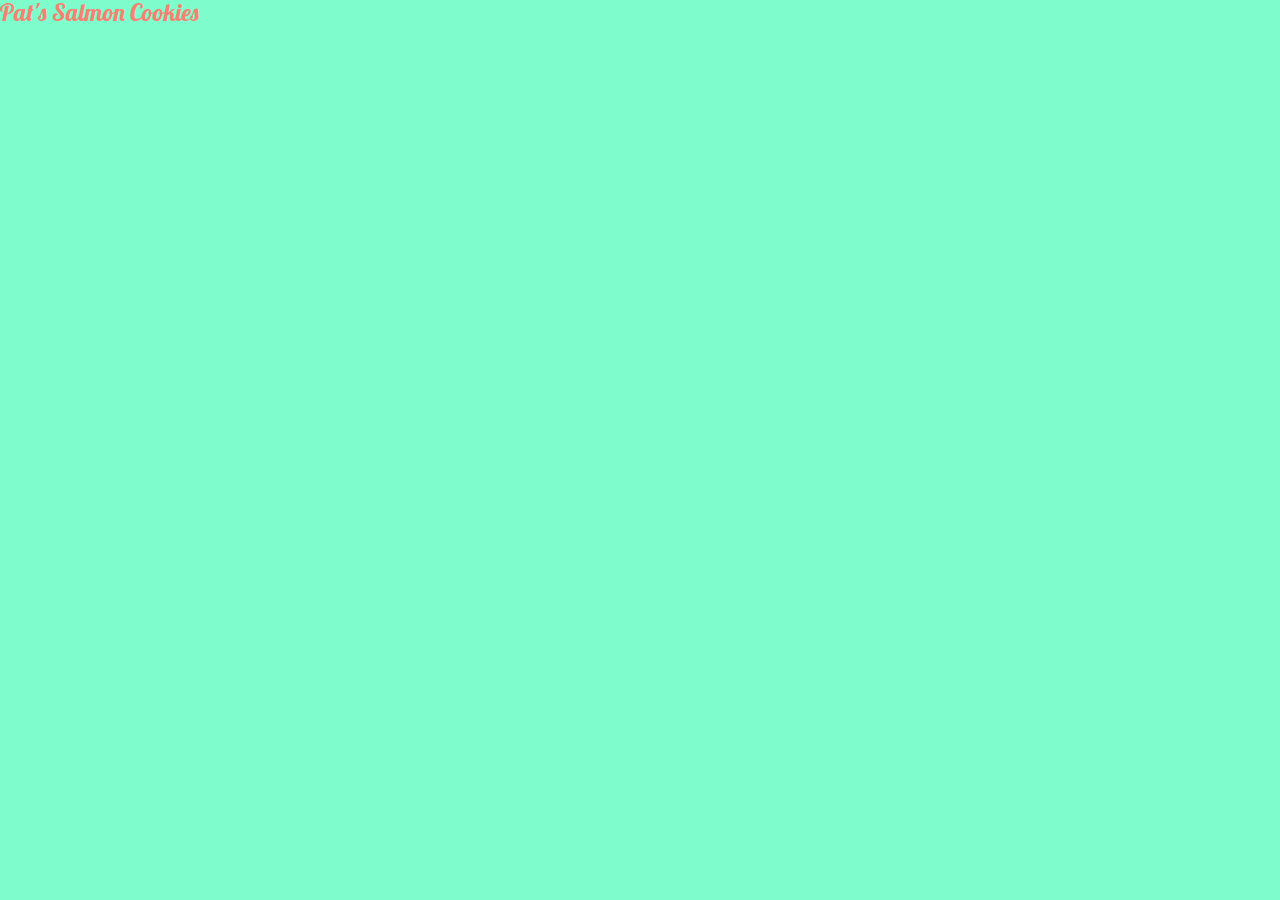
==== index.html @ 6b67d6e9 "Removed defect, and enhanced report, and began work on index page" ====
<!DOCTYPE html>
<!--
  A wierd salmon cookie web app
-->
<html>
  <head>
      <title>Pat's Salmon Cookies</title>
      <link rel="stylesheet" href="css/reset.css">
      <link rel="stylesheet" href="css/style.css">
      <link href="https://fonts.googleapis.com/css?family=BioRhyme+Expanded" rel="stylesheet">
      <link href="https://fonts.googleapis.com/css?family=Rajdhani" rel="stylesheet">
      <link href="https://fonts.googleapis.com/css?family=Lobster" rel="stylesheet">
  </head>
  <body>
    <header>
      <h1>Pat's Salmon Cookies</h1>
    </header>
  <section>
    <div>
    </div>
    </section>
  </body>
</html>
---- css/style.css ----
body {
  background-color: rgba(0, 250, 154, 0.5);
}

header {
  display:block;
}

h1 {
  font-family: 'Lobster', cursive;
  color: salmon;
  font-size: x-large
}

/*1. A custom Google font for highlights*/
h2, b, strong, i, em, mark {
  font-family: 'Lobster', cursive;
  color: salmon
}

/*2. A specified standard san-serif web font for data (such as Arial, Verdana, or Helvetica)*/
data {
  font-family: 'Arial', sans-serif;
  color:blue
}

/*3. A specified standard serif web font for text (such as Georgia, Times, etc.)*/
text {
  font-family: 'Times', serif;
  color: black
}

ul {
  display: block;
  list-style-type: disc;
  margin-top: 1em;
  margin-bottom: 1 em;
  margin-left: 0;
  margin-right: 0;
  padding-left: 40px;
}

img.medium {
  height: 451px;
  width: 676px;
}
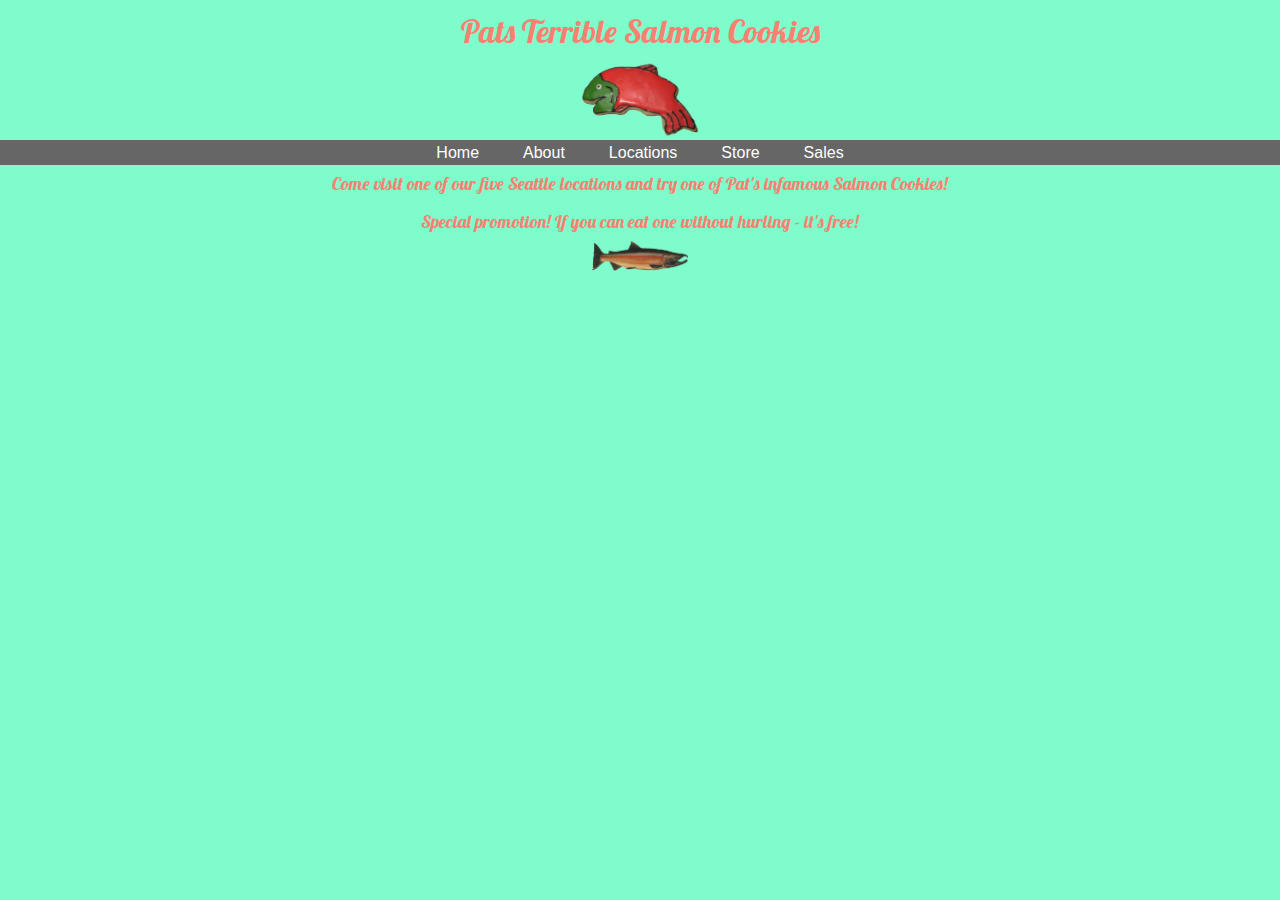
==== commit 174cfa92: "Some ui cleanup in prep for next step: adding forms" ====
--- a/index.html
+++ b/index.html
@@ -1,6 +1,6 @@
 <!DOCTYPE html>
 <!--
-  A wierd salmon cookie web app
+  A wierd salmon cookie web site for Codefellows 201 class.
 -->
 <html>
   <head>
@@ -13,11 +13,26 @@
   </head>
   <body>
     <header>
-      <h1>Pat's Salmon Cookies</h1>
+      <section>
+        <h1>Pats Terrible Salmon Cookies</h1>
+        <img src="img/frosted-cookie.png" class="brand">
+        <nav>
+          <ul>
+            <li><a href="#">Home</a></li>
+            <li><a href="../html/about.html">About</a></li>
+            <li><a href="../html/locations.html">Locations</a></li>
+            <li><a href="../html/store.html">Store</a></li>
+            <li><a href="../html/sales.html">Sales</a></li>
+          </ul>
+        </nav>
+      </section>
     </header>
-  <section>
-    <div>
-    </div>
-    </section>
+    <main>
+      <h2>Come visit one of our five Seattle locations and try one of Pat's infamous Salmon Cookies!</h2>
+      <h2>Special promotion! If you can eat one without hurling - it's free!</h3>
+    </main>
+    <footer>
+        <img src="img/salmon.png" class="medium">
+    </footer>
   </body>
 </html>--- a/css/style.css
+++ b/css/style.css
@@ -1,46 +1,86 @@
-body {
-  background-color: rgba(0, 250, 154, 0.5);
-}
-
-header {
-  display:block;
-}
-
-h1 {
-  font-family: 'Lobster', cursive;
-  color: salmon;
-  font-size: x-large
-}
-
-/*1. A custom Google font for highlights*/
-h2, b, strong, i, em, mark {
-  font-family: 'Lobster', cursive;
-  color: salmon
-}
-
-/*2. A specified standard san-serif web font for data (such as Arial, Verdana, or Helvetica)*/
-data {
-  font-family: 'Arial', sans-serif;
-  color:blue
-}
-
-/*3. A specified standard serif web font for text (such as Georgia, Times, etc.)*/
-text {
-  font-family: 'Times', serif;
-  color: black
-}
-
-ul {
-  display: block;
-  list-style-type: disc;
-  margin-top: 1em;
-  margin-bottom: 1 em;
-  margin-left: 0;
-  margin-right: 0;
-  padding-left: 40px;
-}
-
-img.medium {
-  height: 451px;
-  width: 676px;
+body {
+  background-color: rgba(0, 250, 154, 0.5);
+}
+
+/*Several fonts (lab instructions included)*/
+/*1. A custom Google font for highlights*/
+h1 {
+  font-family: 'Lobster', cursive;
+  font-size: xx-large;
+  color: salmon;
+  padding: 15px 5px 15px 5px;
+}
+h2, h3, h4 {
+  font-family: 'Lobster', cursive;
+  color: salmon;
+  font-size: large;
+  padding: 10px 5px 10px 5px;
+}
+h5 {
+  font-family: 'Lobster', cursive;
+  color: salmon;
+  font-size: small;
+  padding: 10px 5px 10px 5px;
+}
+/*2. A san-serif web font for data*/
+td {
+  font-family: 'Helvetica', sans-serif;
+  color:blue;
+  font-size: small;
+  padding: 1px 5px 1px 15px;
+}
+/*3. A serif web font for text*/
+.text {
+  font-family: 'Times', serif;
+  font-size: medium;
+  color: black;
+  padding: 0% 25%;
+}
+
+body {
+  text-align: center
+}
+
+img.brand {
+  opacity: 1.0;
+  height: 75px;
+}
+
+table, th, td {
+  border: 1px solid black;
+}
+
+.tabular-data {
+  /*nothing works*/
+}
+
+nav ul {
+  background-color: #666;
+  text-align: center;
+}
+
+nav li {
+  display: inline-block;
+  font-family: 'Oswald', sans-serif;
+  margin: 0px 20px 0px 20px;
+  line-height: 25px;
+}
+
+nav a {
+  text-decoration: none;
+  color: #fff;
+  display: block;
+}
+
+nav a:hover {
+  background-color: #111;
+}
+
+.boxed {
+  border: 1px solid silver;
+  margin: 10px 500px;
+}
+
+img.medium {
+  height: 30px;
 }